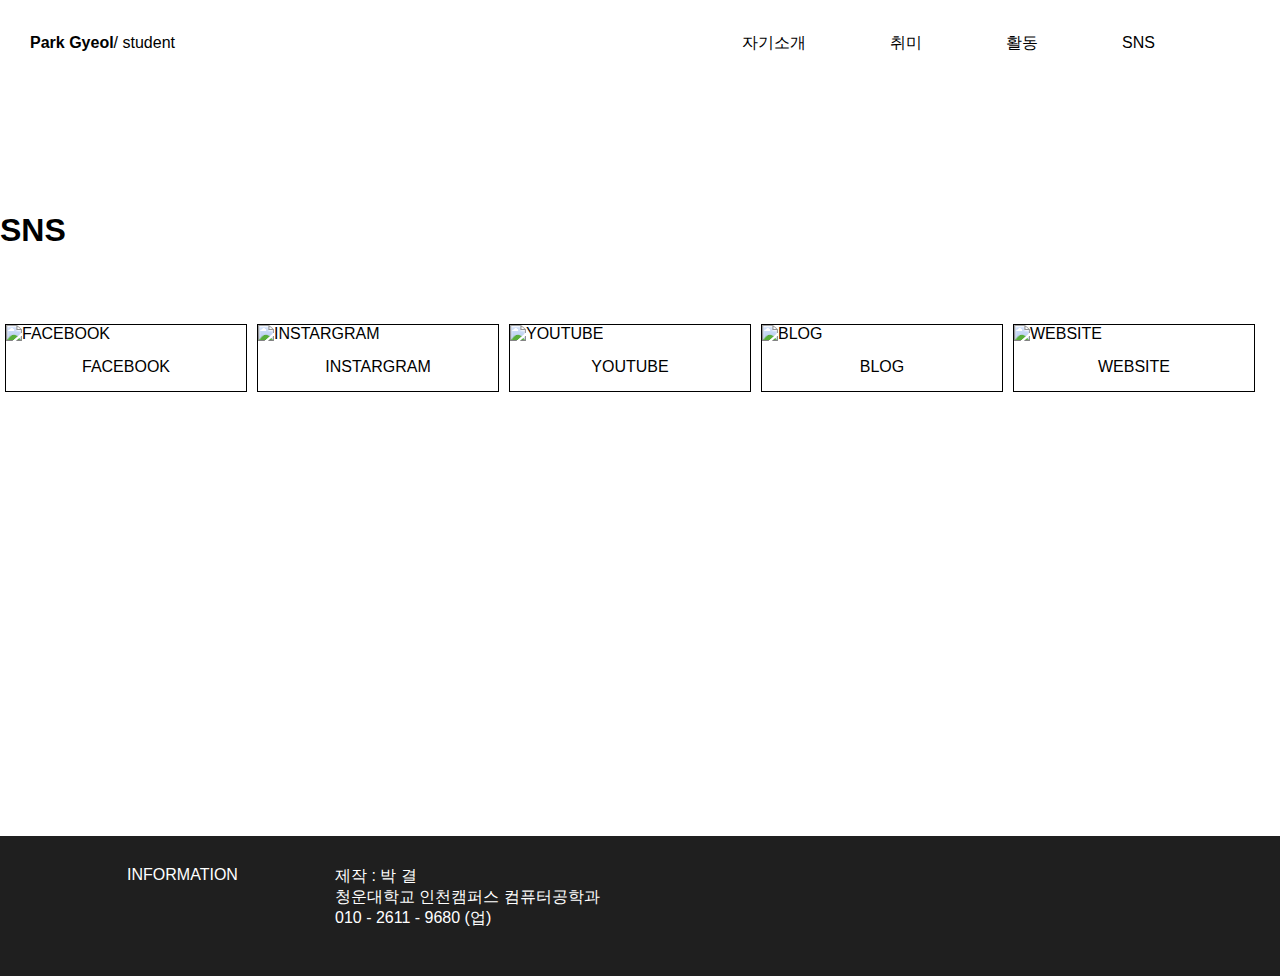
==== html/sns.html @ 196d9a26 "Add files via upload" ====
<!DOCTYPE html>
<html lang="ko">
<head>
    <meta charset="UTF-8">
    <meta http-equiv="X-UA-Compatible" content="IE=edge">
    <meta name="viewport" content="width=\, initial-scale=1.0">
    <title>SNS</title>
    <link rel="stylesheet" href="../css/etc.css">
</head>
<body>
    <div class="wrap">
        <div class="intro">
            <div class="header">
                <ul class="nav1">
                    <li><a href="../index.html"><h4>Park Gyeol </h4></a></li>
                    <li><a href="../index.html"> / student </a></li>
                </ul>
                <ul class="nav2">
                    <li><a href="./introduction.html">자기소개 </a></li>
                    <li><a href="./life.html">취미 </a></li>
                    <li><a href="./ulife.html">활동 </a></li>
                    <li><a href="./sns.html">SNS </a></li>
                </ul>
            </div>
            <br><br><br><br><br><br><br><h1>SNS</h1>
            <div class="main">
                <div class="gallery">
                    <a href="https://www.facebook.com/profile.php?id=100005143416236">
                        <img src="../img/페이스북.png" alt="FACEBOOK" class="sns_img">
                    </a>
                <div class="ep">FACEBOOK</div>
                </div>
                <div class="gallery">
                    <a href="https://www.instagram.com/gyeolida/">
                        <img src="../img/인스타 그램.png" alt="INSTARGRAM" class="sns_img">
                    </a>
                <div class="ep">INSTARGRAM</div>
                </div> 
                <div class="gallery">
                    <a href="https://www.youtube.com/channel/UCLTbFRhczs1a0DtN_GIezjQ">
                        <img src="../img/유튜브.png" alt="YOUTUBE" class="sns_img">
                    </a>
                <div class="ep">YOUTUBE</div>
                </div>
                <div class="gallery">
                    <a href="https://blog.naver.com/qkrrufgood">
                        <img src="../img/블로그.png" alt="BLOG" class="sns_img">
                    </a>
                <div class="ep">BLOG</div>
                </div>
                <div class="gallery">
                    <a href="../index.html">
                        <img src="../img/웹사이트.png" alt="WEBSITE" class="sns_img">
                    </a>
                <div class="ep">WEBSITE</div>
                </div>

            </div>
        </div>
    </div>
    <div class="footer">
        <div>INFORMATION</div>
        <div>
        제작 : 박 결<br>
        청운대학교 인천캠퍼스 컴퓨터공학과 <br>
        010 - 2611 - 9680 (업) <br>
        </div>
    </div>
</body>
</html>
---- css/etc.css ----
*{
    font-family: 'Noto Sans KR', sans-serif;
    list-style: none;
    text-decoration: none;
    border-collapse: collapse;
    margin:0px;
    padding: 0px;
    color: #000;
  }

  .intro{
      background-color:#fff ;
      width: 1280px;
      height: 86px;
      margin: auto;
  }

  .header{
      width: 1280px;
      margin: auto;
      display: flex;
      height: 86px;

  }
  .nav1{
      display: flex;
      justify-content: flex-start;
      width: calc(1280px -300px);
      line-height: 86px;
      padding-left: 30px ;
  }
  .nav2{
      display: flex;
      justify-content: flex-end;
      width: calc(1280px - 300px);
      line-height: 86px;
  }
  .nav2 > li {
    margin-left:84px;
  }
  
.me{
    width: 300px;
    height: auto;
    padding: 25px;
}
.main_img{
    width: 400px;
    height: 700px;
    padding: 25px;   
    float: left; 
}
.main_text{
    width:1230px;
    height: 700px;
    padding: 25px;   
}
.footer{
    margin-top:750px ;
    display: flex;
    background: #1f1f1f;
    padding:30px;
    height: 80px;
  }
  .footer > div:first-child {
    flex:3;
    text-align: center;
    color: #fff;
  }
  .footer > div:last-child {
    flex:9;
    color: #fff;
  }

  .main{
    width: 1280px;
    margin: auto;

  }
  .sns_img{
    width: 240px;
    height: 128px;
  }

  div.gallery {
    margin: 5px;
    border: 1px solid #000;
    float: left;
    width: 240px;
  }

  .ep{
    padding: 15px;
    text-align: center;
  }
  .main{
    margin-top: 70px;
  }
  .life_img{
    width: 250px;
    float: left;
    margin: 10px;
  }
  .row::after {
    clear: both;
    display: table;
  }
  .menu ul {
    list-style-type: none;
    margin: 0;
    margin-left: 150px;
    padding: 0;
  }
  [class*="col-"] {
    float: left;
    padding: 30px;
  }
  .menu li {
    padding: 8px;
    margin-bottom: 7px;
    background-color: lightgray;
    color: #ffffff;
    box-shadow: 0 1px 3px rgba(0,0,0,0.12), 0 1px 2px rgba(0,0,0,0.24);
  }
  .menu li :hover {
    background-color: darkgray;
  }

  .galaxy_img{
    width: 400px;
    height: auto;
    margin-bottom: 300px;
    float: left;
  }
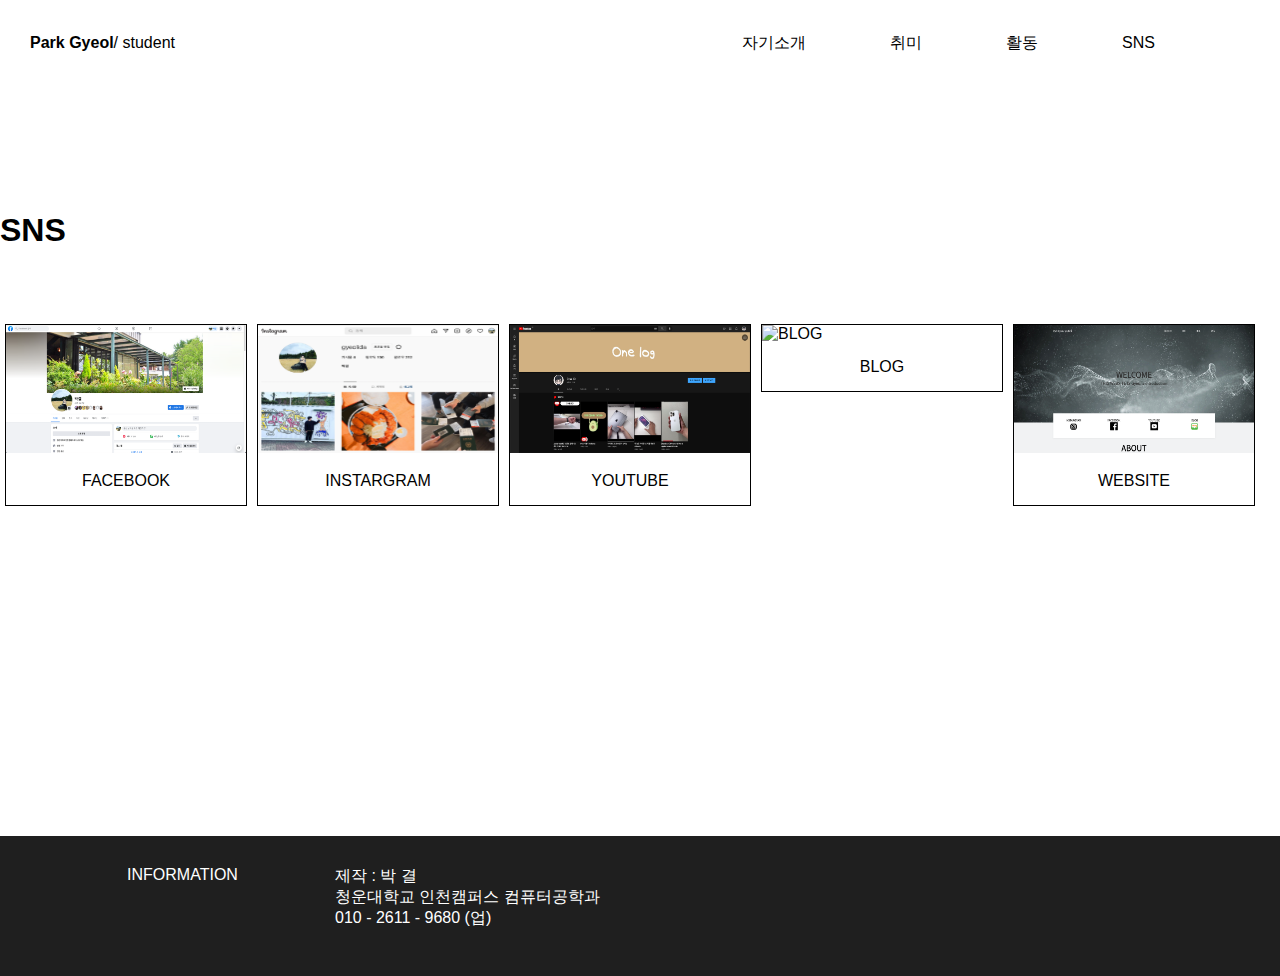
==== commit ca39906b: "Update sns.html" ====
--- a/html/sns.html
+++ b/html/sns.html
@@ -37,7 +37,7 @@
                 <div class="ep">INSTARGRAM</div>
                 </div> 
                 <div class="gallery">
-                    <a href="https://www.youtube.com/channel/UCLTbFRhczs1a0DtN_GIezjQ">
+                    <a href="https://www.youtube.com">
                         <img src="../img/유튜브.png" alt="YOUTUBE" class="sns_img">
                     </a>
                 <div class="ep">YOUTUBE</div>
@@ -67,4 +67,4 @@
         </div>
     </div>
 </body>
-</html>+</html>
